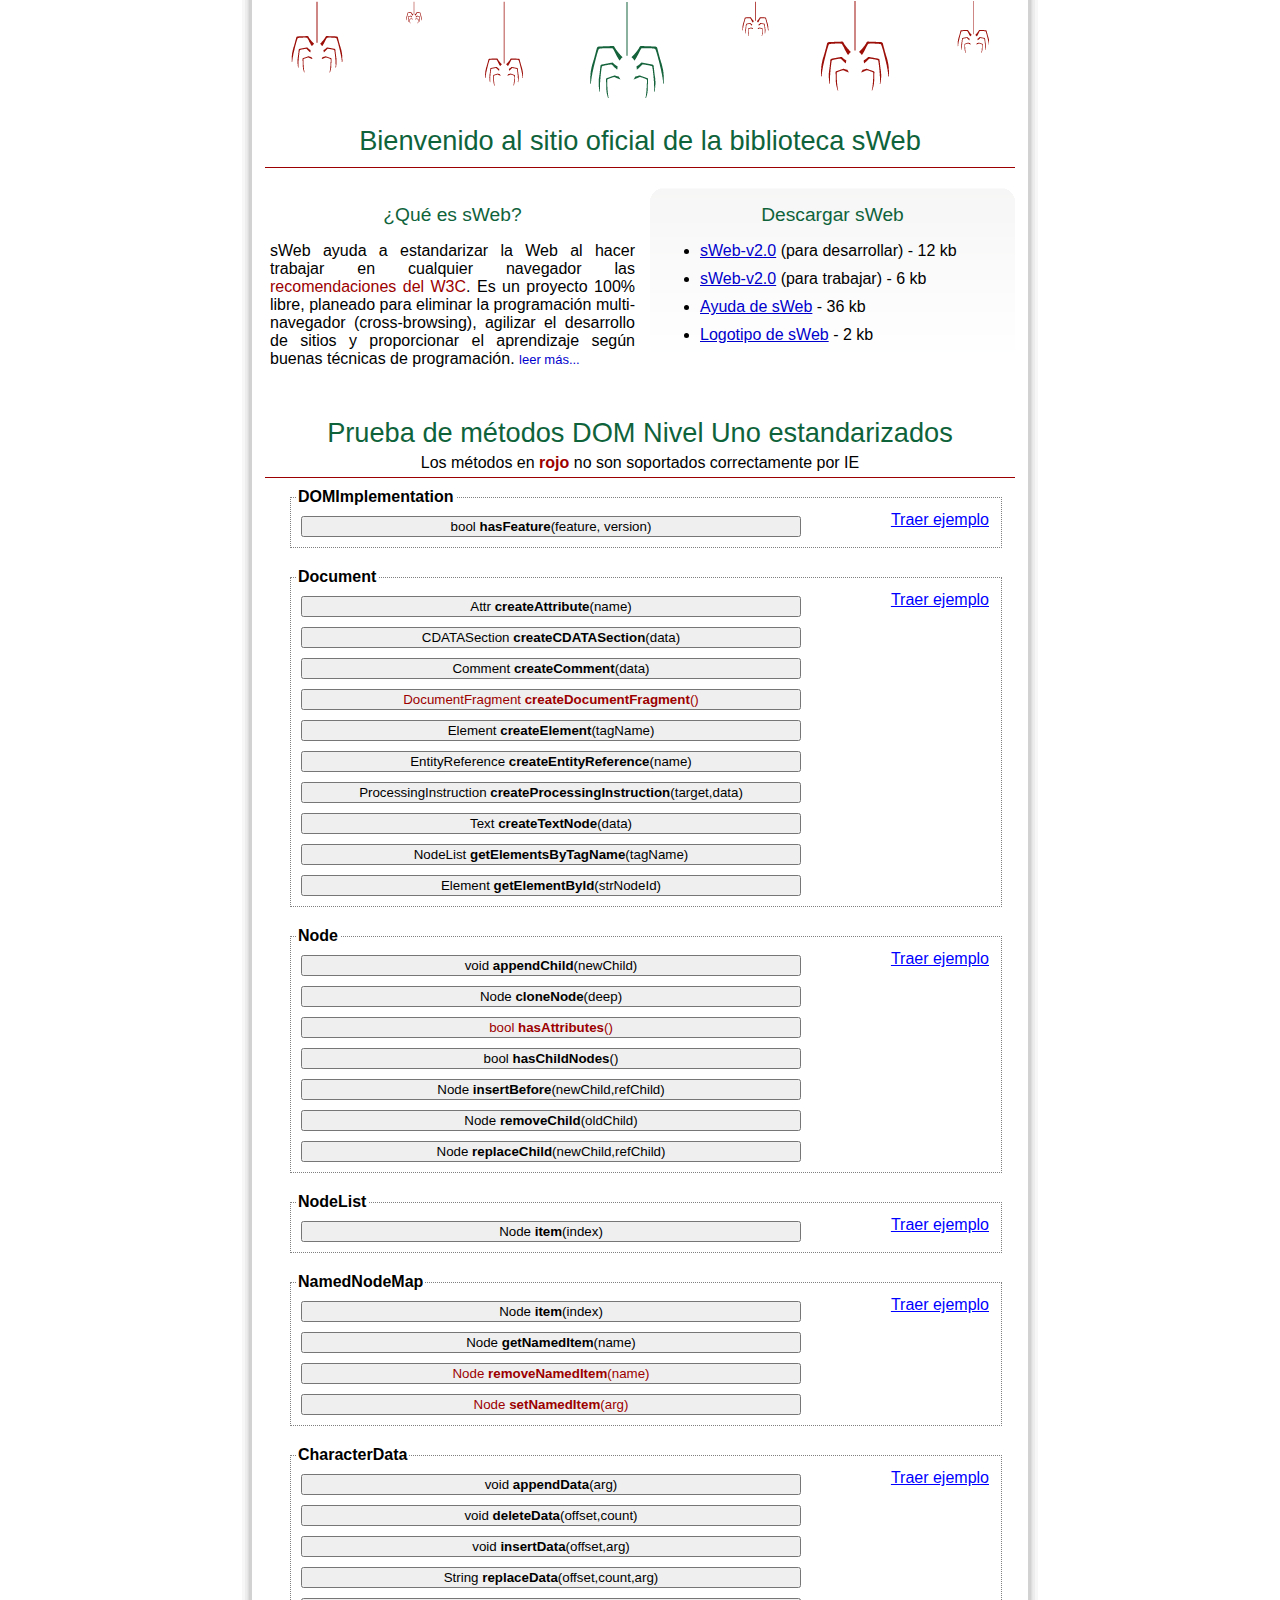
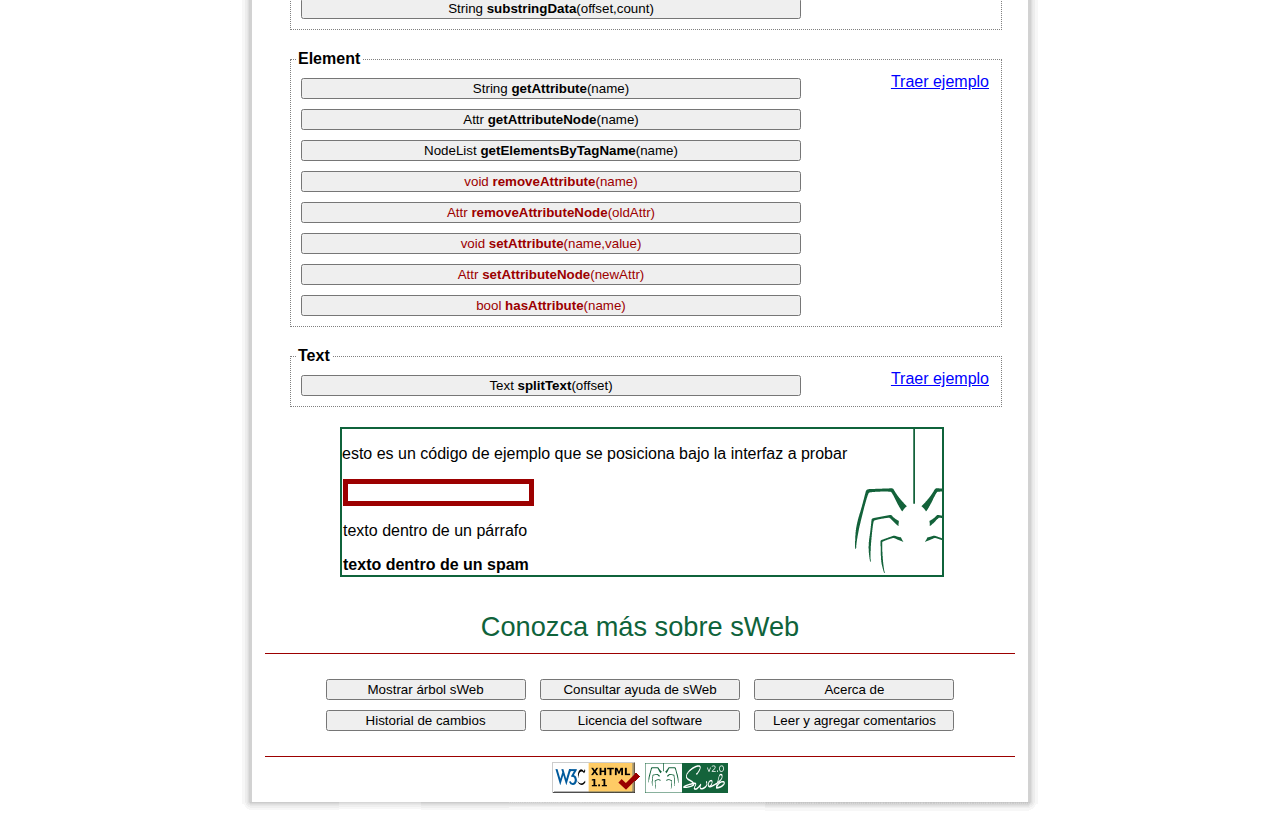
==== index.html @ 436170a1 "Historical web site" ====
<!DOCTYPE html PUBLIC "-//W3C//DTD XHTML 1.1//EN" "http://www.w3.org/TR/xhtml11/DTD/xhtml11.dtd">
<html xmlns="http://www.w3.org/1999/xhtml" xml:lang="en">
	<head>
		<title>Sitio de la biblioteca sWeb</title>
		<meta http-equiv="content-type" content="text/html; charset=ISO-8859-1" />
		<link rel="stylesheet" type="text/css" href="resources/sWeb-base.css" />
		<link rel="stylesheet" type="text/css" href="resources/sWeb-index.css" />
		<script type="text/javascript" src="libs/sWeb-v2.0.js"></script>

		<link rel="stylesheet" type="text/css" href="libs/niftyCorners/niftyCorners.css" />
		<script type="text/javascript" src="libs/niftyCorners/niftycube.js"></script>

		<script type="text/javascript">
			// sube el el ejemplo
			function subirEjemplo(obj){
				var newChild = doc.getElementById("ejemplo");
				var refChild = doc.getElementsByTagName("fieldset").item(obj+1);
//				refChild.appendChild(newChild);
				refChild.parentNode.insertBefore(newChild,refChild);
			}

			// imprime el arbol
			function imprimirArbol(){
				sWeb.print();
			}

			// mostrar velocidad de trabajo
			function agregarTiempo(btn,time){
				var p = doc.createElement("span");
				var txt = doc.createTextNode(time + "ms ");
				p.appendChild(txt);
				// formato
				p.setAttribute("style","color:blue; vertical-align:text-top;");
				// posicion
				var btnref = doc.getElementsByTagName("button").item(btn);
				btnref.parentNode.insertBefore(p,btnref.nextSibling);
			}

			// imprime tiempo de creacion del arbol sWeb
			function onCreatesWebTree(time){
				var text = "�rbol sWeb creado en "+time+" milisegundos. ";
				var txt = doc.createTextNode(text);
				var ej = doc.getElementById("tiempoArbol");
				ej.appendChild(txt);
			}

			// inicia el NiftyCube
			function startNifty(){
				Nifty("div#downloads","big"); // para poner los bordes del  download redondos
			}

			// agrego al escuchador de eventos de sWeb
			events.onCreateSWebTree = onCreatesWebTree;
			events.onPageLoad = startNifty;

			// metodos de la interfaz DOMImplementation
			function _hasFeature(btn){
				timer.start(); // tiempo
				var res = doc.implementation.hasFeature("XML","1.0");
				agregarTiempo(btn,timer.stop()); // tiempo
				alert("Probando si el navegdor soporta XML version 1.0: " + res);
			}


			// metodos de la interfaz doc
			function _createAttribute(btn){
				timer.start(); // tiempo
				var res = doc.createAttribute("style");
				agregarTiempo(btn,timer.stop()); // tiempo
				
				var ej = doc.getElementById("ejemplo");
				ej.getElementsByTagName("p").item(0).setAttributeNode(res);
				ej.getElementsByTagName("p").item(0).setAttribute("style","color:blue;");

				alert("Se ha creado un atributo '"+res.nodeName+"' con valor '"+res.nodeValue+"'. Su objeto asociado es: "+res + "\nN�tese como el color del primer texto del ejemplo cambia a azul cuando dicho atributo se le incluye.");
			}

			function _createCDATASection(btn){
				timer.start(); // tiempo
				try{
					var res = doc.createCDATASection("datos");
				}catch(e){
					agregarTiempo(btn,timer.stop()); // tiempo
					alert("Se ha lanzado una DOMException de tipo: '"+sWebGl.DOMExeptionType(e.code)+"' y con c�digo: "+e.code);
				}
			}

			function _createComment(btn){
				timer.start(); // tiempo
				var res = doc.createComment("nuevo comentario");
				agregarTiempo(btn,timer.stop()); // tiempo

				alert("Se ha creado un comentario con el texto '"+res.nodeValue+"'. Su objeto asociado es: "+res);
			}

			function _createDocumentFragment(btn){
				timer.start(); // tiempo
				var res = doc.createDocumentFragment();
				agregarTiempo(btn,timer.stop()); // tiempo

				for(var i=0; i<30; i++)
					res.appendChild(doc.createElement("input"));
				doc.getElementById("ejemplo").appendChild(res);

				alert("Se ha creado un fragmento de documento. A este DocumentFragment se le agregaron 30 elementos INPUT y luego se agreg� en el ejemplo. Su objeto asociado es: "+res);
			}

			function _createElement(btn){
				timer.start(); // tiempo
				var res = doc.createElement("p");
				agregarTiempo(btn,timer.stop()); // tiempo

				res.appendChild(doc.createTextNode("Texto inclu�do din�micamente"));
				doc.getElementById("ejemplo").appendChild(res);

				alert("Se ha creado un elemento '"+res.nodeName+"'. A este se le agreg� un texto e incluy� en el ejemplo. Su objeto asociado es: "+res);
			}

			function _createEntityReference(btn){
				timer.start(); // tiempo
				try{
					var res = doc.createEntityReference("entidad"); 
				}catch(e){
					agregarTiempo(btn,timer.stop()); // tiempo
					alert("Se ha lanzado una DOMException de tipo: '"+sWebGl.DOMExeptionType(e.code)+"' y con c�digo: "+e.code);
				}
			}

			function _createProcessingInstruction(btn){
				timer.start(); // tiempo
				try{
					var res = doc.createProcessingInstruction("target","data");
				}catch(e){
					agregarTiempo(btn,timer.stop()); // tiempo
					alert("Se ha lanzado una DOMException de tipo: '"+sWebGl.DOMExeptionType(e.code)+"' y con c�digo: "+e.code);
				}
			}

			function _createTextNode(btn){
				timer.start(); // tiempo
				var res = doc.createTextNode("texto creado");
				agregarTiempo(btn,timer.stop()); // tiempo

				doc.getElementById("ejemplo").appendChild(res);

				alert("Se ha creado un texto que dice '"+res.nodeValue+"'. Este se ha agregado al ejemplo. Su objeto asociado es: "+res);
			}

			function _getElementsByTagNameA(btn){
				timer.start(); // tiempo
					var res = doc.getElementsByTagName("div");
				agregarTiempo(btn,timer.stop()); // tiempo

				alert("Hay un total de "+res.length+ " elementos DIV en todo el documento.");
			}

			function _getElementById(btn){
				timer.start(); // tiempo
					var res = doc.getElementById("live");
				agregarTiempo(btn,timer.stop()); // tiempo

				alert("El elemento INPUT con id='"+res.getAttribute("id")+"', ubicado en el formulario de prueba, es de tipo '"+res.getAttribute("type")+"'. Su objeto asociado es: "+res);
			}


			// metodos de la interfaz Node
			function _appendChild(btn){
				var ej = doc.getElementById("kaos");
				var add = doc.createElement("p").appendChild(doc.createTextNode(" -texto agregado din�micamente- "));
				timer.start(); // tiempo
					ej.appendChild(add);
				agregarTiempo(btn,timer.stop()); // tiempo

				alert("Se ha agregado al ejemplo un texto din�micamente");
			}

			function _cloneNode(btn){
				var ej = doc.getElementById("kaos");
				timer.start(); // tiempo
					var res = ej.cloneNode(true); // cambiar profundidar para solo clonar el nodo
				agregarTiempo(btn,timer.stop()); // tiempo

				ej.appendChild(res);
				alert("Se ha clonado el DIV con id='kaos', ubicado en el ejemplo y agregado a este din�micamente. N�tese que cada vez se copia mayor cantidad de informaci�n, lo cual hace lento el proceso.");
			}

			function _hasAttributes(btn){
				var ej = doc.getElementById("kaos");
				timer.start(); // tiempo
					var res = ej.hasAttributes();
				agregarTiempo(btn,timer.stop()); // tiempo

				alert("�Tiene atributos el DIV con id='kaos'?: " + res);
			}

			function _hasChildNodes(btn){
				var ej = doc.getElementById("kaos");
				timer.start(); // tiempo
					var res = ej.hasChildNodes();
				agregarTiempo(btn,timer.stop()); // tiempo

				alert("�Tiene hijos el DIV con id='kaos'?: " + res);
			}

				function _insertBefore(btn){
				var ej = doc.getElementById("ejemplo");
				var newChild = doc.createElement("input");
				timer.start(); // tiempo
					ej.insertBefore(newChild, ej.firstChild);
				agregarTiempo(btn,timer.stop()); // tiempo

				alert("Se ha insertado un elemento INPUT al inicio del ejemplo (antes del primer hijo del ejemplo).");
			}

			function _removeChild(btn){
				var ej = doc.getElementById("ejemplo");
				if(!ej.hasChildNodes())
					return alert("No existen elementos en el ejemplo para borrar.");

				timer.start(); // tiempo
					ej.removeChild(ej.lastChild);
				agregarTiempo(btn,timer.stop()); // tiempo

				alert("Se ha eliminado el �ltimo elemento del ejemplo.");
			}

			function _replaceChild(btn){
				var refChild = doc.getElementById("testtext");
				var newChild = doc.createElement("input");

				if(!refChild)
					return alert("Ya realiz� esta operaci�n. Recargue la p�gina para reemplazar nuevamente.");

				timer.start(); // tiempo
					refChild.parentNode.replaceChild(newChild,refChild);
				agregarTiempo(btn,timer.stop()); // tiempo

				alert("Se ha reemplazado el pen�ltimo texto del ejemplo por un elemento INPUT.");
			}

			// metodos de la interfaz NodeList
			function _itemA(btn){
				var res = doc.getElementById("order");
				timer.start(); // tiempo
					var res = res.childNodes.item(2);
				agregarTiempo(btn,timer.stop()); // tiempo

				alert("El tercer hijo del DIV con id='order' es un elemento de tipo '"+res.nodeName+"' cuyo objeto asociado es: "+res);
			}

			// metodos de la interfaz NamedNodeMap
			function _itemB(btn){
				var res = doc.getElementById("kaos");
				timer.start(); // tiempo
					var res = res.attributes.item(2);
				agregarTiempo(btn,timer.stop()); // tiempo

				alert("El segundo atributo del DIV con id='kaos' es: '"+res.nodeName+"' y su objeto asociado es: "+res);
			}

			function _getNamedItem(btn){
				var res = doc.getElementById("live");
				timer.start(); // tiempo
					var res = res.attributes.getNamedItem("style");
				agregarTiempo(btn,timer.stop()); // tiempo

				if(res)
					alert("El valor del atruibuto 'style' del INPUT ubicado en el ejemplo es: "+res.nodeValue);
				else
					alert("El atributo 'style' no existe en el elemento INPUT del ejemplo");
			}

			function _removeNamedItem(btn){
				var res = doc.getElementById("live");
				timer.start(); // tiempo
				try{
					res.attributes.removeNamedItem("style");
					agregarTiempo(btn,timer.stop()); // tiempo
				}catch(e){
					alert("Se ha lanzado una DOMException de tipo: '"+sWebGl.DOMExeptionType(e.code)+"' y con c�digo: "+e.code);
					return;
				}

				alert("Se ha eliminado el atributo 'style' del INPUT ubicado en el ejemplo. Su objeto asociado es: "+res);
			}

			function _setNamedItem(btn){
				var res = doc.getElementById("live").attributes;
				var arg = doc.createAttribute("style");
				arg.nodeValue = "border: 10px dotted green;";

				timer.start(); // tiempo
					res.setNamedItem(arg);
				agregarTiempo(btn,timer.stop()); // tiempo

				alert("Se ha modificado el borde del INPUT ubicado en el ejemplo.");
			}

			// metodos de la interfaz CharacterData
			function _appendData(btn){
				var texto = doc.getElementById("testtext").firstChild;
				timer.start(); // tiempo
					texto.appendData(", de cuyo nombre no quiero acordarme");
				agregarTiempo(btn,timer.stop()); // tiempo

				alert("Se ha agregado un texto al segundo elemento TEXT del ejemplo.");
			}

			function _deleteData(btn){
				var texto = doc.getElementById("testtext").firstChild;
				timer.start(); // tiempo
					texto.deleteData(5,7);
				agregarTiempo(btn,timer.stop()); // tiempo

				alert("Se ha eliminado parte (siete caracteres a partir del quinto caracter) del segundo elemento TEXT del ejemplo.");
			}
			
			function _insertData(btn){
				var texto = doc.getElementById("testtext").firstChild;
				timer.start(); // tiempo
					texto.insertData(5," HE AQUI UN TEXTO QUE INSERTO ");
				agregarTiempo(btn,timer.stop()); // tiempo

				alert("Se ha insertado un texto (a partir del quinto caracter) al segundo elemento TEXT del ejemplo.");
			}

			function _replaceData(btn){
				var texto = doc.getElementById("testtext").firstChild;
				timer.start(); // tiempo
					texto.replaceData(5,6," TEXTO REEMPLAZADO ");
				agregarTiempo(btn,timer.stop()); // tiempo

				alert("Se han reemplazado seis caracteres (a partir del quinto caracter) en el segundo elemento TEXT del ejemplo.");
			}

			function _substringData(btn){
				var texto = doc.getElementById("testtext").firstChild;
				timer.start(); // tiempo
					var ret = texto.substringData(5,7);
				agregarTiempo(btn,timer.stop()); // tiempo

				alert("La porci�n del quinto al septimo caracter, del segundo elemento TEXT del ejemplo, corresponde a: "+ret);
			}

			// metodos de la interfaz Element
			function _getAttribute(btn){
				var elemento = doc.getElementById("live");
				timer.start(); // tiempo
					var res = elemento.getAttribute("title");
				agregarTiempo(btn,timer.stop()); // tiempo

				alert("El atributo 'title' del elemento con id='live' es: "+res+"\nDetenga el cursor sobre la caja de texto del ejemplo para observarlo.");
			}

			function _getAttributeNode(btn){
				var elemento = doc.getElementById("live");
				timer.start(); // tiempo
					var res = elemento.getAttributeNode("title");
				agregarTiempo(btn,timer.stop()); // tiempo

				alert("El objeto asociado al atributo 'title' del elemento con id='live' es: "+res+"\nSu valor es: "+res.nodeValue);
			}

			function _getElementsByTagNameB(btn){
				var ej = doc.getElementById("ejemplo");
				timer.start(); // tiempo
					var res = ej.getElementsByTagName("INPUT");
				agregarTiempo(btn,timer.stop()); // tiempo

				alert("Hay un total de "+res.length+ " elemento(s) INPUT dentro del ejemplo.\nPuede a�adir otros (cloneNode, insertBefore) para  variar esta cifra.");
			}

			function _removeAttribute(btn){
				var elemento = doc.getElementById("live");
				timer.start(); // tiempo
					elemento.removeAttribute("style");
				agregarTiempo(btn,timer.stop()); // tiempo

				alert("Se ha eliminado el atributo 'style' del INPUT ubicado en el ejemplo.");
			}

			function _removeAttributeNode(btn){
				var elemento = doc.getElementById("live");
				var oldAttr = elemento.getAttributeNode("title");

				timer.start(); // tiempo
				try{
					var res = elemento.removeAttributeNode(oldAttr);
					agregarTiempo(btn,timer.stop()); // tiempo
				}catch(e){
					alert("Se ha lanzado una DOMException de tipo: '"+sWebGl.DOMExeptionType(e.code)+"' y con c�digo: "+e.code);
					return;
				}

				alert("Se ha eliminado el atributo 'title' del elemento con id='live'. Su objeto asociado es: "+res+"\nDetenga el cursor sobre la caja de texto del ejemplo para observarlo.");
			}

			function _setAttribute(btn){
				var elemento = doc.getElementById("live");
				timer.start(); // tiempo
					elemento.setAttribute("value","un valor");
				agregarTiempo(btn,timer.stop()); // tiempo

				alert("Se ha agregado un atributo value='un valor' a la caja de texto del ejemplo.");
			}
			
			function _setAttributeNode(btn){
				var elemento = doc.getElementById("live");
				var newAttr = doc.createAttribute("type");
				newAttr.nodeValue = "text";

				timer.start(); // tiempo
					elemento.setAttributeNode(newAttr);
				agregarTiempo(btn,timer.stop()); // tiempo

				alert("Se ha modificado el atributo type='password' por type='text' para la caja de texto ubicada en el ejemplo.");
			}

			function _hasAttribute(btn){
				var elemento = doc.getElementById("live");
				timer.start(); // tiempo
					var res = elemento.hasAttribute("title");
				agregarTiempo(btn,timer.stop()); // tiempo

				alert("�Contiene la caja de texto del ejemplo el atributo 'title'?: "+res);
			}
			

			// metodos de la interfaz Text
			function _splitText(btn){
				var parrafo = doc.getElementById("testtext");
				alert("Cantidad de hijos del segundo p�rrafo del ejemplo (antes de dividir): "+parrafo.childNodes.length);
				timer.start(); // tiempo
					parrafo.firstChild.splitText(5);
				agregarTiempo(btn,timer.stop()); // tiempo

				alert("Cantidad de hijos del segundo p�rrafo del ejemplo (despu�s de dividir): "+parrafo.childNodes.length);
			}
		</script>
	</head>

	<body>
		<div id="content">

			<!-- imagen superior (arannas) -->
			<img id="top-image" src="resources/top.png" alt="top-banner"/>

			<div class="header">
				<h1 style="text-align:center; margin-bottom:5px;">Bienvenido al sitio oficial de la biblioteca sWeb</h1>
			</div>

			<!-- intro -->
			<div id="intro">
				<div id="downloads"> <!-- downloads -->
					<h2>Descargar sWeb</h2>	
					<ul>
						<li><a href="downloads/sWeb-v2.0[develop].zip">sWeb-v2.0</a> (para desarrollar) - 12 kb</li>
						<li><a href="downloads/sWeb-v2.0[work].zip">sWeb-v2.0</a> (para trabajar) - 6 kb</li>
						<li><a href="downloads/sWeb-help.zip">Ayuda de sWeb</a> - 36 kb</li>
						<li><a href="downloads/use-sWeb.zip">Logotipo de sWeb</a> - 2 kb</li>
					</ul>
				</div>

				<div id="moreinfo"> <!-- informacion de sWeb -->
					<h2>�Qu� es sWeb?</h2>				
					<p>sWeb ayuda a estandarizar la Web al hacer trabajar en cualquier navegador las <i>recomendaciones del W3C</i>. Es un proyecto 100% libre, planeado para eliminar la programaci�n multi-navegador (cross-browsing), agilizar el desarrollo de sitios y proporcionar el aprendizaje seg�n buenas t�cnicas de programaci�n.
						<a style="text-decoration:none; font-size:small;" title="Obtener m�s informaci�n" href="about.html">leer m�s...</a>
					</p>
				</div>
			</div>

			<div class="header" id="sweb-test">
				<h1 style="text-align:center; margin-bottom:5px;">Prueba de m&eacute;todos DOM Nivel Uno estandarizados</h1>
				<span id="tiempoArbol"></span>
				<span>Los m&eacute;todos en <b><i>rojo</i></b> no son soportados correctamente por IE</span>
			</div>

			<fieldset>
				<legend>DOMImplementation</legend>
				<p class="ejemplo" onclick="subirEjemplo(0);">Traer ejemplo</p>
				<button onclick="_hasFeature(0);">bool <b>hasFeature</b>(feature, version)</button><br/>
			</fieldset>

			<fieldset>
				<legend>Document</legend>
				<p class="ejemplo" onclick="subirEjemplo(1);">Traer ejemplo</p>
				<button onclick="_createAttribute(1);">Attr <b>createAttribute</b>(name)</button><br/>
				<button onclick="_createCDATASection(2);">CDATASection <b>createCDATASection</b>(data)</button><br/>
				<button onclick="_createComment(3);">Comment <b>createComment</b>(data)</button><br/>
				<button onclick="_createDocumentFragment(4);" class="notInIE">DocumentFragment <b>createDocumentFragment</b>()</button><br/>
				<button onclick="_createElement(5);">Element <b>createElement</b>(tagName)</button><br/>
				<button onclick="_createEntityReference(6);">EntityReference <b>createEntityReference</b>(name)</button><br/>
				<button onclick="_createProcessingInstruction(7);">ProcessingInstruction <b>createProcessingInstruction</b>(target,data)</button><br/>
				<button onclick="_createTextNode(8);">Text <b>createTextNode</b>(data)</button><br/>
				<button onclick="_getElementsByTagNameA(9);">NodeList <b>getElementsByTagName</b>(tagName)</button><br/>
				<button onclick="_getElementById(10);">Element <b>getElementById</b>(strNodeId)</button><br/>
			</fieldset>

			<fieldset>
				<legend>Node</legend>
				<p class="ejemplo" onclick="subirEjemplo(2);">Traer ejemplo</p>
				<button onclick="_appendChild(11);">void <b>appendChild</b>(newChild)</button><br/>
				<button onclick="_cloneNode(12);">Node <b>cloneNode</b>(deep)</button><br/>
				<button onclick="_hasAttributes(13);" class="notInIE">bool <b>hasAttributes</b>()</button><br/>
				<button onclick="_hasChildNodes(14);">bool <b>hasChildNodes</b>()</button><br/>
				<button onclick="_insertBefore(15);">Node <b>insertBefore</b>(newChild,refChild)</button><br/>
				<button onclick="_removeChild(16);">Node <b>removeChild</b>(oldChild)</button><br/>
				<button onclick="_replaceChild(17);">Node <b>replaceChild</b>(newChild,refChild)</button><br/>
			</fieldset>

			<fieldset>
				<legend>NodeList</legend>
				<p class="ejemplo" onclick="subirEjemplo(3);">Traer ejemplo</p>
				<button onclick="_itemA(18);">Node <b>item</b>(index)</button><br/>
			</fieldset>

			<fieldset>
				<legend>NamedNodeMap</legend>
				<p class="ejemplo" onclick="subirEjemplo(4);">Traer ejemplo</p>
				<button onclick="_itemB(19);">Node <b>item</b>(index)</button><br/>
				<button onclick="_getNamedItem(20);">Node <b>getNamedItem</b>(name)</button><br/>
				<button onclick="_removeNamedItem(21);" class="notInIE">Node <b>removeNamedItem</b>(name)</button><br/>
				<button onclick="_setNamedItem(22);" class="notInIE">Node <b>setNamedItem</b>(arg)</button><br/>
			</fieldset>

			<fieldset>
				<legend>CharacterData</legend>
				<p class="ejemplo" onclick="subirEjemplo(5);">Traer ejemplo</p>
				<button onclick="_appendData(23);">void <b>appendData</b>(arg)</button><br/>
				<button onclick="_deleteData(24);">void <b>deleteData</b>(offset,count)</button><br/>
				<button onclick="_insertData(25);">void <b>insertData</b>(offset,arg)</button><br/>
				<button onclick="_replaceData(26);">String <b>replaceData</b>(offset,count,arg)</button><br/>
				<button onclick="_substringData(27);">String <b>substringData</b>(offset,count)</button><br/>
			</fieldset>

			<fieldset>
				<legend>Element</legend>
				<p class="ejemplo" onclick="subirEjemplo(6);">Traer ejemplo</p>
				<button onclick="_getAttribute(28);">String <b>getAttribute</b>(name)</button><br/>
				<button onclick="_getAttributeNode(29);">Attr <b>getAttributeNode</b>(name)</button><br/>
				<button onclick="_getElementsByTagNameB(30);">NodeList <b>getElementsByTagName</b>(name)</button><br/>
				<button onclick="_removeAttribute(31);" class="notInIE">void <b>removeAttribute</b>(name)</button><br/>
				<button onclick="_removeAttributeNode(32);" class="notInIE">Attr <b>removeAttributeNode</b>(oldAttr)</button><br/>
				<button onclick="_setAttribute(33);" class="notInIE">void <b>setAttribute</b>(name,value)</button><br/>
				<button onclick="_setAttributeNode(34);" class="notInIE">Attr <b>setAttributeNode</b>(newAttr)</button><br/>
				<button onclick="_hasAttribute(35);" class="notInIE">bool <b>hasAttribute</b>(name)</button><br/>
			</fieldset>

			<fieldset>
				<legend>Text</legend>
				<p class="ejemplo" onclick="subirEjemplo(7);">Traer ejemplo</p>
				<button onclick="_splitText(36);">Text <b>splitText</b>(offset)</button><br/>
			</fieldset>

			<fieldset style="display:none;"></fieldset>	<!-- fieldset invisible, para posicionar el ejemplo para el �ltimo -->

			
			<!-- ejemplo -->
			<div id="ejemplo">
				<p>esto es un c&oacute;digo de ejemplo que se posiciona bajo la interfaz a probar</p>
				<div id="kaos" title="atributo 'title' del DIV con id='kaos'" style="text-align:left;">
					<!-- un comentario -->
					<div id="order" style="margin: 1px;">
						<input id="live" title="inserte su clave aqui" type="password" name="texto" style="border: 5px solid #9C0000;"/>
						<p id="testtext">texto dentro de un p�rrafo</p>
						<span><b>texto dentro de un spam</b></span>
					</div>
				</div>
			</div>

			<!-- Utiles -->
			<div class="header">
				<h1 style="text-align:center; margin-bottom:5px;">Conozca m�s sobre sWeb</h1>
			</div>

			<div style="text-align:center; margin:10px; padding:10px;">
				<button class="options" onclick="imprimirArbol();">Mostrar &aacute;rbol sWeb</button>
				<button class="options" onclick="location.href='help.html';">Consultar ayuda de sWeb</button>
				<button class="options" onclick="location.href='about.html';">Acerca de</button>
				<button class="options" onclick="location.href='historial.xml';">Historial de cambios</button>
				<button class="options" onclick="location.href='licences/gpl-en.htm';">Licencia del software</button>
				<button class="options" onclick="location.href='comments.php';">Leer y agregar comentarios</button>
			</div>

			<!-- Logos -->
			<div class="logos">
				<img src="resources/valid-xhtml10.png" alt="Validado por HTML Validator" title="Validado por HTML Validator"/>
				<img src="resources/use-sWeb.PNG" alt="Usa la biblioteca de clases sWeb" title="Usa la biblioteca de clases sWeb"/>
			</div>

		</div><div id="corners"></div>
	</body>
</html>
---- resources/sWeb-base.css ----
/*
	Hoja de estilos para la pagina de pruebas de sWeb
	Creada por Salvi Pascual, 11 de agosto del 2009
*/

/*
	estilo por defecto de la indentidad para sWeb
*/

body {
	padding: 0em 2em 0em 2em;
	margin: 0;
	font-family: sans-serif;
	color: black;
	background: white;
	background-position: top left;
	background-attachment: fixed;
	background-repeat: no-repeat;
}

:link { color: #00C; background: transparent; }
:visited { color: #609; background: transparent; }
a:active { color: #C00; background: transparent; }
a:hover { color: #0F633B; }

h1, h2, h3 { color: #0F633B; background: white; }
h1 { font: 170% sans-serif; }
h2 { font: 120% sans-serif; }
h3 { font: 100% sans-serif; }

button{
	width: 500px;
	margin: 5px;
}

button.notInIE{
	color: #9C0000;
}

button.options{
	width: 200px;
	margin: 5px;
}

fieldset{
	border: 1px dotted gray;
	margin-bottom: 20px;
	padding: 5px;
	width: 700px;
	position: relative; /*para centrar los elementos*/
	left: 50%;
	margin-left: -350px;
	
}

legend{
	font-weight: bold;
}

i{
	font-style: normal;
	color: #9C0000;
}

li{
	margin: 10px;
}
---- resources/sWeb-index.css ----
/*
	Hoja de estilos para la pagina de pruebas de sWeb
	Creada por Salvi Pascual, 11 de agosto del 2009
*/

/*
	estilos personalizados para la pagina index.html
*/

div#content{
	padding-right: 15px;
	padding-left: 15px;
	width: 770px;
	position: relative;
	left: 50%;
	margin-left: -400px;
	background: white url("borders.gif");
	background-repeat: repeat-y;
	background-position: left;
}

div#corners{
	width: 800px;
	height: 12px;
	position: relative;
	left: 50%;
	margin-left: -400px;
	background: white url("corners.gif");
	background-repeat: no-repeat;
	background-position: top;
}

img#top-image{
	position:relative; /*para centrar la imagen de arriba*/
	left:50%; 
	margin-left:-349px;
}

div.header{
	border-bottom: 1px solid #9C0000; 
	padding: 5px; 
	margin-right: 10px;
	margin-left: 10px;
}

div.logos{
	text-align:center; 
	border-top: 1px solid #9C0000; 
	padding: 5px; 
	margin-right:10px; 
	margin-left:10px;
}

div#intro{
	padding: 10px;
	width: 750px;
}

div#intro h2{
	text-align: center;
}

div#moreinfo{
	width:365px;
	margin-left: 5px;
}

div#moreinfo p{
	text-align:justify; 
	width:365px;
}

div#downloads{	
	float: right;
	text-align:justify; 
	width:365px;
	background-color: transparent;
	background-image: url('gradient.png');
	background-repeat: repeat-x;	
}

div#downloads h2{
	background: transparent;
}

div.header{
	text-align: center;
	margin-bottom:10px;
}

.ejemplo{
	float: right;
	margin: 0px;
	margin-right: 7px;
	color: blue;
	text-decoration: underline;
}

div#ejemplo{
	background-image: url('ej-backg.png');
	background-repeat: no-repeat;
	background-position: top right;
	border: 2px solid #0F633B; 
	margin-top: 10px;
	margin-bottom: 10px;
	width: 600px;

	position: relative; /*para centrar los elementos*/
	left: 50%;
	margin-left: -300px;

}
---- libs/niftyCorners/niftyCorners.css ----
/*Nifty Corners Cube CSS by Alessandro Fulciniti
The following classes are added dinamically by javascript,
and their use should be avoided in the markup */

b.niftycorners,b.niftyfill{display:block}
b.niftycorners *{display:block;height: 1px;line-height:1px;font-size: 1px;
    overflow:hidden;border-style:solid;border-width: 0 1px}
/*normal*/
b.r1{margin: 0 3px;border-width: 0 2px}
b.r2{margin: 0 2px}
b.r3{margin: 0 1px}
b.r4{height: 2px}
b.rb1{margin: 0 8px;border-width:0 2px}
b.rb2{margin: 0 6px;border-width:0 2px}
b.rb3{margin: 0 5px}
b.rb4{margin: 0 4px}
b.rb5{margin: 0 3px}
b.rb6{margin: 0 2px}
b.rb7{margin: 0 1px;height:2px}
b.rb8{margin: 0;height:2px}
b.rs1{margin: 0 1px}
/*transparent inside*/
b.t1{border-width: 0 5px}
b.t2{border-width: 0 3px}
b.t3{border-width: 0 2px}
b.t4{height: 2px}
b.tb1{border-width: 0 10px}
b.tb2{border-width: 0 8px}
b.tb3{border-width: 0 6px}
b.tb4{border-width: 0 5px}
b.tb5{border-width: 0 4px}
b.tb6{border-width: 0 3px}
b.tb7{border-width: 0 2px;height:2px}
b.tb8{border-width: 0 1px;height:2px}
b.ts1{border-width: 0 2px}
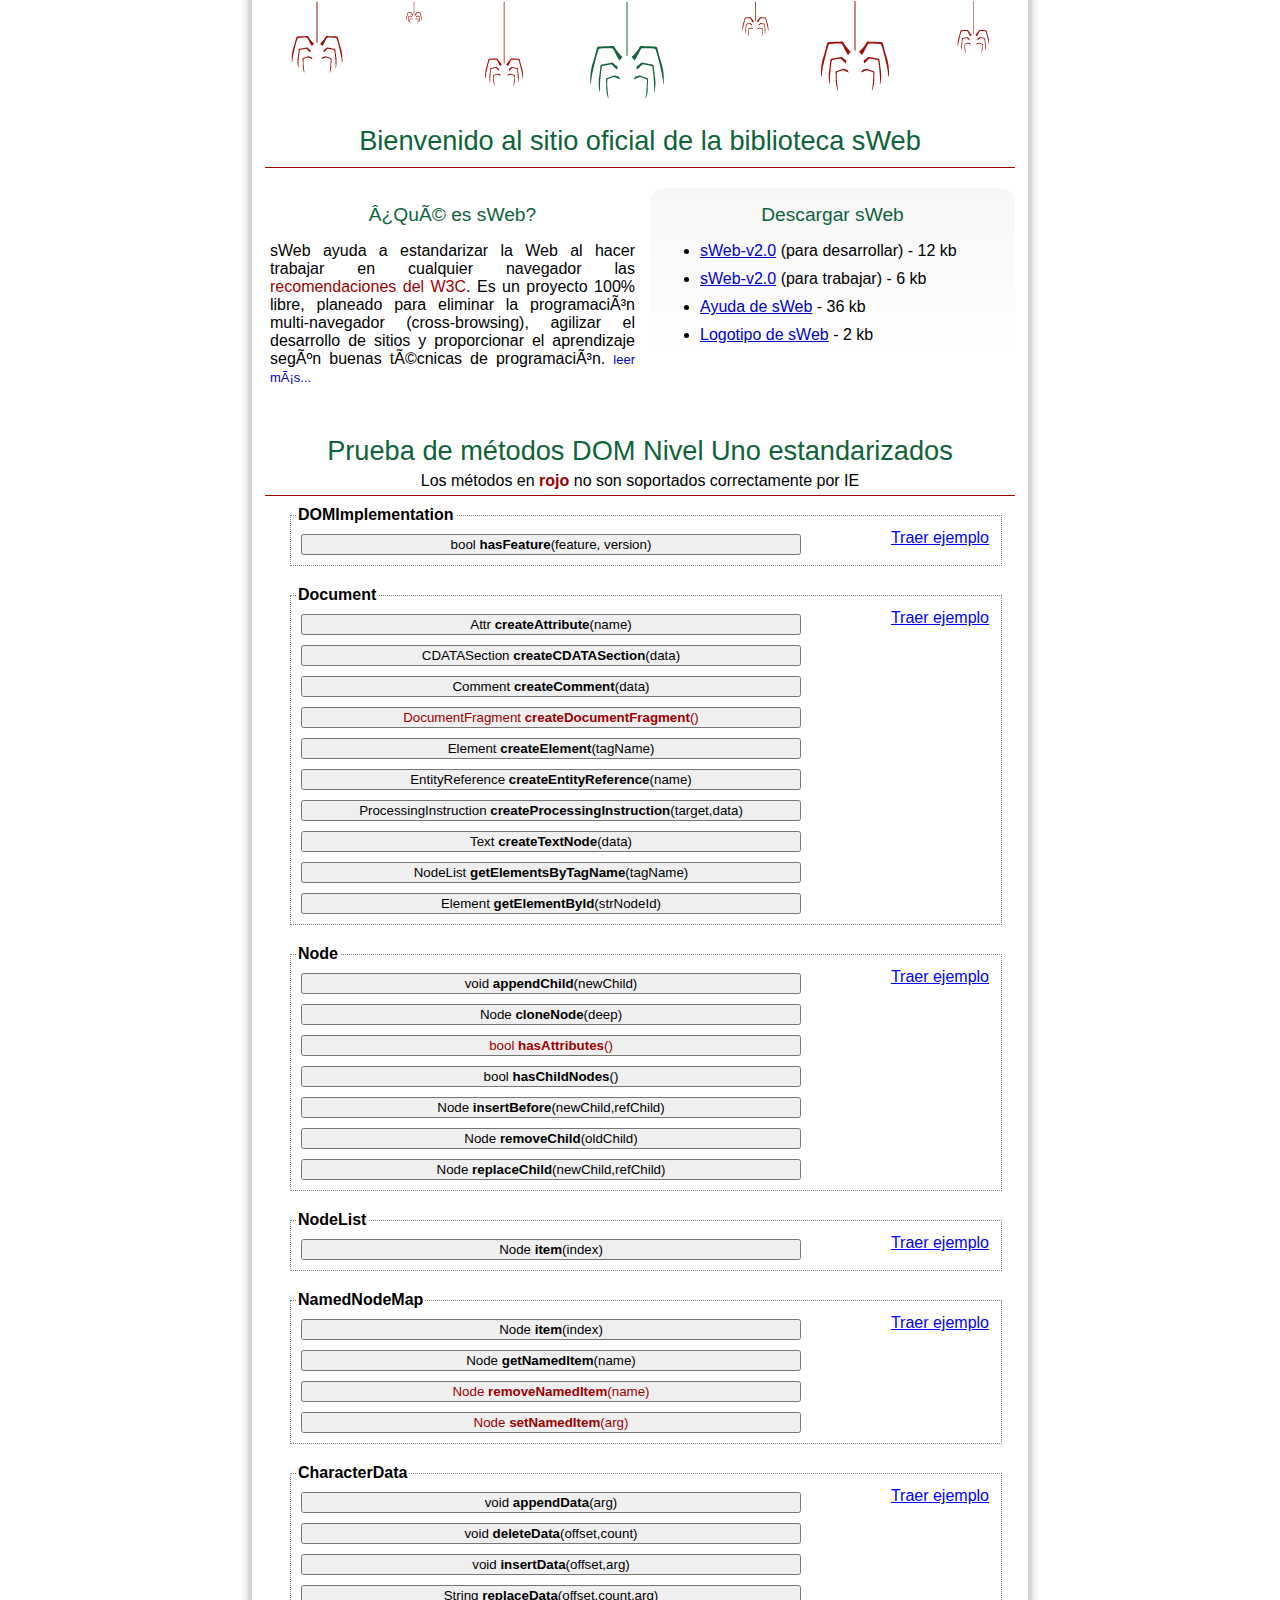
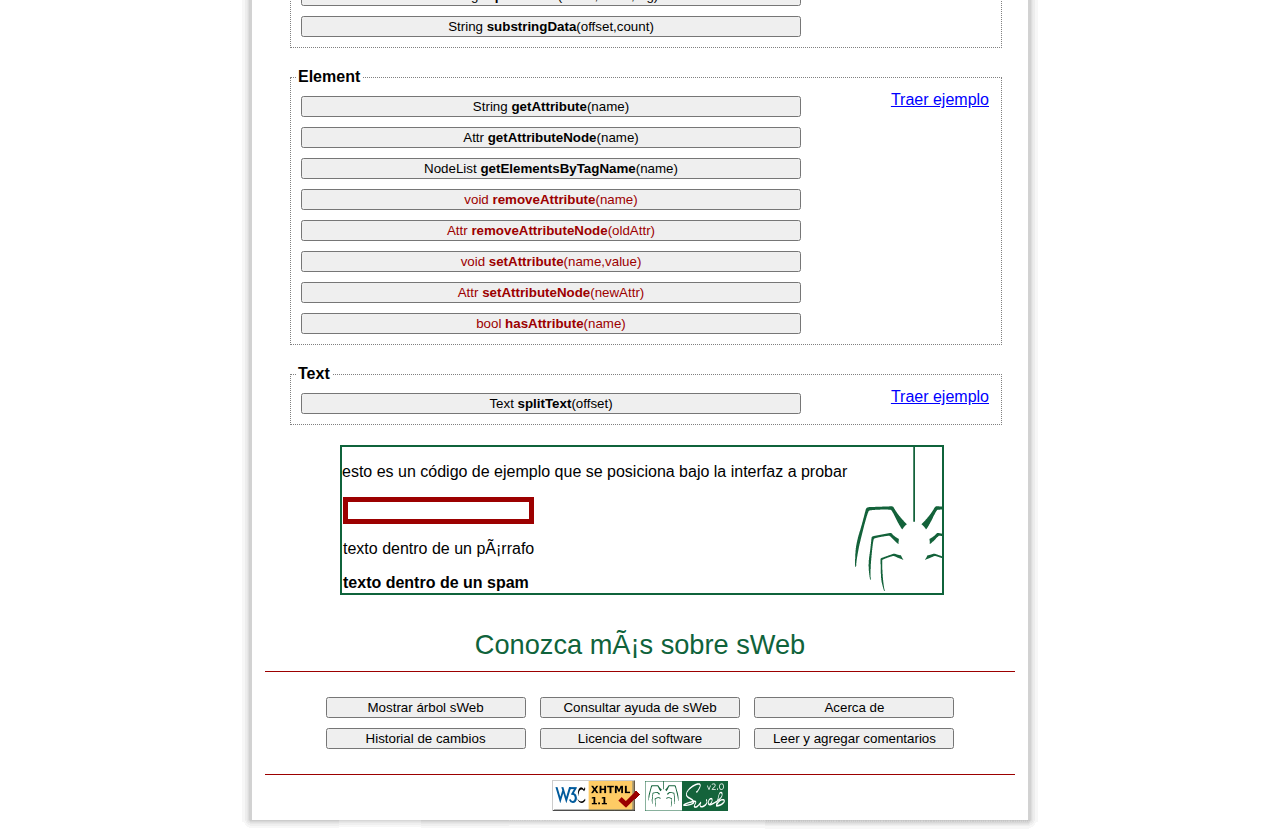
==== commit f4d5cd8e: "Change codification to UTF-8" ====
--- a/index.html
+++ b/index.html
@@ -38,7 +38,7 @@
 
 			// imprime tiempo de creacion del arbol sWeb
 			function onCreatesWebTree(time){
-				var text = "�rbol sWeb creado en "+time+" milisegundos. ";
+				var text = "Árbol sWeb creado en "+time+" milisegundos. ";
 				var txt = doc.createTextNode(text);
 				var ej = doc.getElementById("tiempoArbol");
 				ej.appendChild(txt);
@@ -72,7 +72,7 @@
 				ej.getElementsByTagName("p").item(0).setAttributeNode(res);
 				ej.getElementsByTagName("p").item(0).setAttribute("style","color:blue;");
 
-				alert("Se ha creado un atributo '"+res.nodeName+"' con valor '"+res.nodeValue+"'. Su objeto asociado es: "+res + "\nN�tese como el color del primer texto del ejemplo cambia a azul cuando dicho atributo se le incluye.");
+				alert("Se ha creado un atributo '"+res.nodeName+"' con valor '"+res.nodeValue+"'. Su objeto asociado es: "+res + "\nNótese como el color del primer texto del ejemplo cambia a azul cuando dicho atributo se le incluye.");
 			}
 
 			function _createCDATASection(btn){
@@ -81,7 +81,7 @@
 					var res = doc.createCDATASection("datos");
 				}catch(e){
 					agregarTiempo(btn,timer.stop()); // tiempo
-					alert("Se ha lanzado una DOMException de tipo: '"+sWebGl.DOMExeptionType(e.code)+"' y con c�digo: "+e.code);
+					alert("Se ha lanzado una DOMException de tipo: '"+sWebGl.DOMExeptionType(e.code)+"' y con código: "+e.code);
 				}
 			}
 
@@ -102,7 +102,7 @@
 					res.appendChild(doc.createElement("input"));
 				doc.getElementById("ejemplo").appendChild(res);
 
-				alert("Se ha creado un fragmento de documento. A este DocumentFragment se le agregaron 30 elementos INPUT y luego se agreg� en el ejemplo. Su objeto asociado es: "+res);
+				alert("Se ha creado un fragmento de documento. A este DocumentFragment se le agregaron 30 elementos INPUT y luego se agregó en el ejemplo. Su objeto asociado es: "+res);
 			}
 
 			function _createElement(btn){
@@ -110,10 +110,10 @@
 				var res = doc.createElement("p");
 				agregarTiempo(btn,timer.stop()); // tiempo
 
-				res.appendChild(doc.createTextNode("Texto inclu�do din�micamente"));
+				res.appendChild(doc.createTextNode("Texto incluído dinámicamente"));
 				doc.getElementById("ejemplo").appendChild(res);
 
-				alert("Se ha creado un elemento '"+res.nodeName+"'. A este se le agreg� un texto e incluy� en el ejemplo. Su objeto asociado es: "+res);
+				alert("Se ha creado un elemento '"+res.nodeName+"'. A este se le agregó un texto e incluyó en el ejemplo. Su objeto asociado es: "+res);
 			}
 
 			function _createEntityReference(btn){
@@ -122,7 +122,7 @@
 					var res = doc.createEntityReference("entidad"); 
 				}catch(e){
 					agregarTiempo(btn,timer.stop()); // tiempo
-					alert("Se ha lanzado una DOMException de tipo: '"+sWebGl.DOMExeptionType(e.code)+"' y con c�digo: "+e.code);
+					alert("Se ha lanzado una DOMException de tipo: '"+sWebGl.DOMExeptionType(e.code)+"' y con código: "+e.code);
 				}
 			}
 
@@ -132,7 +132,7 @@
 					var res = doc.createProcessingInstruction("target","data");
 				}catch(e){
 					agregarTiempo(btn,timer.stop()); // tiempo
-					alert("Se ha lanzado una DOMException de tipo: '"+sWebGl.DOMExeptionType(e.code)+"' y con c�digo: "+e.code);
+					alert("Se ha lanzado una DOMException de tipo: '"+sWebGl.DOMExeptionType(e.code)+"' y con código: "+e.code);
 				}
 			}
 
@@ -166,12 +166,12 @@
 			// metodos de la interfaz Node
 			function _appendChild(btn){
 				var ej = doc.getElementById("kaos");
-				var add = doc.createElement("p").appendChild(doc.createTextNode(" -texto agregado din�micamente- "));
+				var add = doc.createElement("p").appendChild(doc.createTextNode(" -texto agregado dinámicamente- "));
 				timer.start(); // tiempo
 					ej.appendChild(add);
 				agregarTiempo(btn,timer.stop()); // tiempo
 
-				alert("Se ha agregado al ejemplo un texto din�micamente");
+				alert("Se ha agregado al ejemplo un texto dinámicamente");
 			}
 
 			function _cloneNode(btn){
@@ -181,7 +181,7 @@
 				agregarTiempo(btn,timer.stop()); // tiempo
 
 				ej.appendChild(res);
-				alert("Se ha clonado el DIV con id='kaos', ubicado en el ejemplo y agregado a este din�micamente. N�tese que cada vez se copia mayor cantidad de informaci�n, lo cual hace lento el proceso.");
+				alert("Se ha clonado el DIV con id='kaos', ubicado en el ejemplo y agregado a este dinámicamente. Nótese que cada vez se copia mayor cantidad de información, lo cual hace lento el proceso.");
 			}
 
 			function _hasAttributes(btn){
@@ -190,7 +190,7 @@
 					var res = ej.hasAttributes();
 				agregarTiempo(btn,timer.stop()); // tiempo
 
-				alert("�Tiene atributos el DIV con id='kaos'?: " + res);
+				alert("¿Tiene atributos el DIV con id='kaos'?: " + res);
 			}
 
 			function _hasChildNodes(btn){
@@ -199,7 +199,7 @@
 					var res = ej.hasChildNodes();
 				agregarTiempo(btn,timer.stop()); // tiempo
 
-				alert("�Tiene hijos el DIV con id='kaos'?: " + res);
+				alert("¿Tiene hijos el DIV con id='kaos'?: " + res);
 			}
 
 				function _insertBefore(btn){
@@ -221,7 +221,7 @@
 					ej.removeChild(ej.lastChild);
 				agregarTiempo(btn,timer.stop()); // tiempo
 
-				alert("Se ha eliminado el �ltimo elemento del ejemplo.");
+				alert("Se ha eliminado el último elemento del ejemplo.");
 			}
 
 			function _replaceChild(btn){
@@ -229,13 +229,13 @@
 				var newChild = doc.createElement("input");
 
 				if(!refChild)
-					return alert("Ya realiz� esta operaci�n. Recargue la p�gina para reemplazar nuevamente.");
+					return alert("Ya realizó esta operación. Recargue la página para reemplazar nuevamente.");
 
 				timer.start(); // tiempo
 					refChild.parentNode.replaceChild(newChild,refChild);
 				agregarTiempo(btn,timer.stop()); // tiempo
 
-				alert("Se ha reemplazado el pen�ltimo texto del ejemplo por un elemento INPUT.");
+				alert("Se ha reemplazado el penúltimo texto del ejemplo por un elemento INPUT.");
 			}
 
 			// metodos de la interfaz NodeList
@@ -277,7 +277,7 @@
 					res.attributes.removeNamedItem("style");
 					agregarTiempo(btn,timer.stop()); // tiempo
 				}catch(e){
-					alert("Se ha lanzado una DOMException de tipo: '"+sWebGl.DOMExeptionType(e.code)+"' y con c�digo: "+e.code);
+					alert("Se ha lanzado una DOMException de tipo: '"+sWebGl.DOMExeptionType(e.code)+"' y con código: "+e.code);
 					return;
 				}
 
@@ -339,7 +339,7 @@
 					var ret = texto.substringData(5,7);
 				agregarTiempo(btn,timer.stop()); // tiempo
 
-				alert("La porci�n del quinto al septimo caracter, del segundo elemento TEXT del ejemplo, corresponde a: "+ret);
+				alert("La porción del quinto al septimo caracter, del segundo elemento TEXT del ejemplo, corresponde a: "+ret);
 			}
 
 			// metodos de la interfaz Element
@@ -367,7 +367,7 @@
 					var res = ej.getElementsByTagName("INPUT");
 				agregarTiempo(btn,timer.stop()); // tiempo
 
-				alert("Hay un total de "+res.length+ " elemento(s) INPUT dentro del ejemplo.\nPuede a�adir otros (cloneNode, insertBefore) para  variar esta cifra.");
+				alert("Hay un total de "+res.length+ " elemento(s) INPUT dentro del ejemplo.\nPuede añadir otros (cloneNode, insertBefore) para  variar esta cifra.");
 			}
 
 			function _removeAttribute(btn){
@@ -388,7 +388,7 @@
 					var res = elemento.removeAttributeNode(oldAttr);
 					agregarTiempo(btn,timer.stop()); // tiempo
 				}catch(e){
-					alert("Se ha lanzado una DOMException de tipo: '"+sWebGl.DOMExeptionType(e.code)+"' y con c�digo: "+e.code);
+					alert("Se ha lanzado una DOMException de tipo: '"+sWebGl.DOMExeptionType(e.code)+"' y con código: "+e.code);
 					return;
 				}
 
@@ -422,19 +422,19 @@
 					var res = elemento.hasAttribute("title");
 				agregarTiempo(btn,timer.stop()); // tiempo
 
-				alert("�Contiene la caja de texto del ejemplo el atributo 'title'?: "+res);
+				alert("¿Contiene la caja de texto del ejemplo el atributo 'title'?: "+res);
 			}
 			
 
 			// metodos de la interfaz Text
 			function _splitText(btn){
 				var parrafo = doc.getElementById("testtext");
-				alert("Cantidad de hijos del segundo p�rrafo del ejemplo (antes de dividir): "+parrafo.childNodes.length);
+				alert("Cantidad de hijos del segundo párrafo del ejemplo (antes de dividir): "+parrafo.childNodes.length);
 				timer.start(); // tiempo
 					parrafo.firstChild.splitText(5);
 				agregarTiempo(btn,timer.stop()); // tiempo
 
-				alert("Cantidad de hijos del segundo p�rrafo del ejemplo (despu�s de dividir): "+parrafo.childNodes.length);
+				alert("Cantidad de hijos del segundo párrafo del ejemplo (después de dividir): "+parrafo.childNodes.length);
 			}
 		</script>
 	</head>
@@ -462,9 +462,9 @@
 				</div>
 
 				<div id="moreinfo"> <!-- informacion de sWeb -->
-					<h2>�Qu� es sWeb?</h2>				
-					<p>sWeb ayuda a estandarizar la Web al hacer trabajar en cualquier navegador las <i>recomendaciones del W3C</i>. Es un proyecto 100% libre, planeado para eliminar la programaci�n multi-navegador (cross-browsing), agilizar el desarrollo de sitios y proporcionar el aprendizaje seg�n buenas t�cnicas de programaci�n.
-						<a style="text-decoration:none; font-size:small;" title="Obtener m�s informaci�n" href="about.html">leer m�s...</a>
+					<h2>¿Qué es sWeb?</h2>				
+					<p>sWeb ayuda a estandarizar la Web al hacer trabajar en cualquier navegador las <i>recomendaciones del W3C</i>. Es un proyecto 100% libre, planeado para eliminar la programación multi-navegador (cross-browsing), agilizar el desarrollo de sitios y proporcionar el aprendizaje según buenas técnicas de programación.
+						<a style="text-decoration:none; font-size:small;" title="Obtener más información" href="about.html">leer más...</a>
 					</p>
 				</div>
 			</div>
@@ -552,7 +552,7 @@
 				<button onclick="_splitText(36);">Text <b>splitText</b>(offset)</button><br/>
 			</fieldset>
 
-			<fieldset style="display:none;"></fieldset>	<!-- fieldset invisible, para posicionar el ejemplo para el �ltimo -->
+			<fieldset style="display:none;"></fieldset>	<!-- fieldset invisible, para posicionar el ejemplo para el último -->
 
 			
 			<!-- ejemplo -->
@@ -562,7 +562,7 @@
 					<!-- un comentario -->
 					<div id="order" style="margin: 1px;">
 						<input id="live" title="inserte su clave aqui" type="password" name="texto" style="border: 5px solid #9C0000;"/>
-						<p id="testtext">texto dentro de un p�rrafo</p>
+						<p id="testtext">texto dentro de un párrafo</p>
 						<span><b>texto dentro de un spam</b></span>
 					</div>
 				</div>
@@ -570,7 +570,7 @@
 
 			<!-- Utiles -->
 			<div class="header">
-				<h1 style="text-align:center; margin-bottom:5px;">Conozca m�s sobre sWeb</h1>
+				<h1 style="text-align:center; margin-bottom:5px;">Conozca más sobre sWeb</h1>
 			</div>
 
 			<div style="text-align:center; margin:10px; padding:10px;">
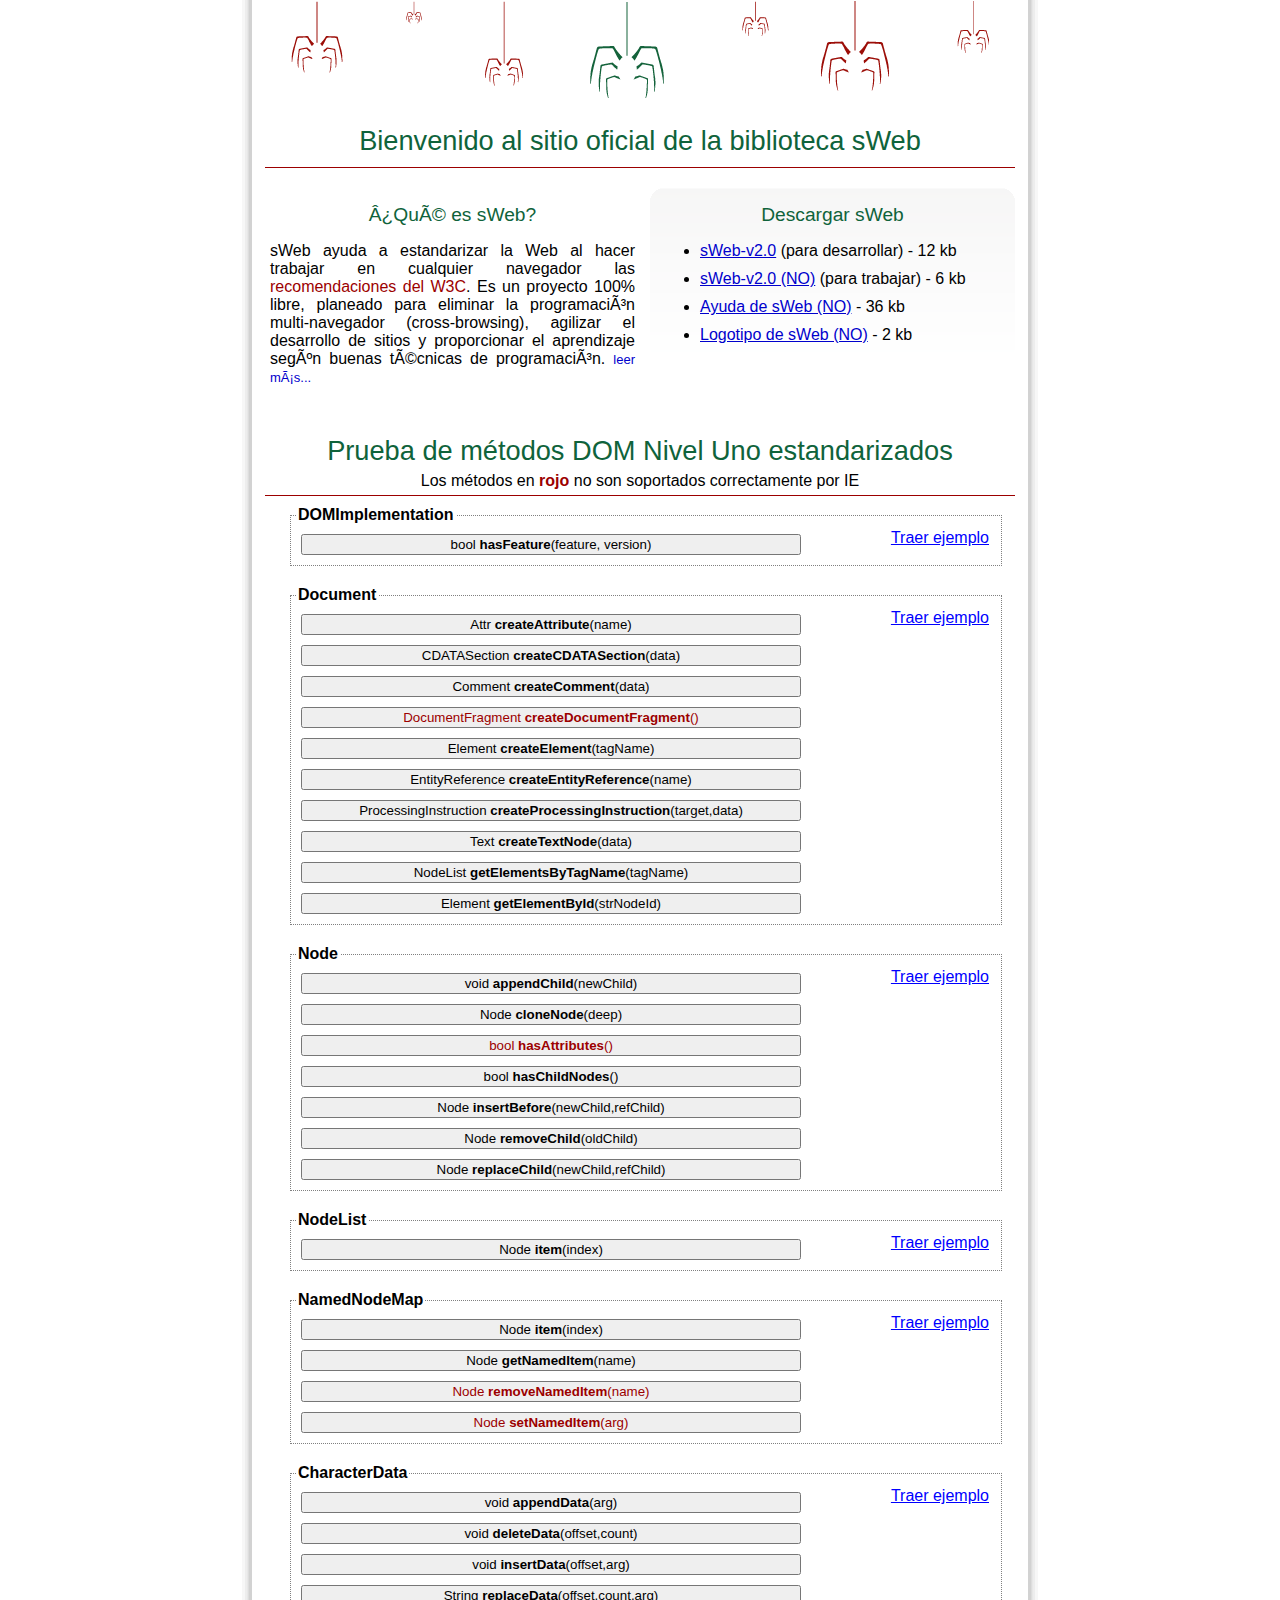
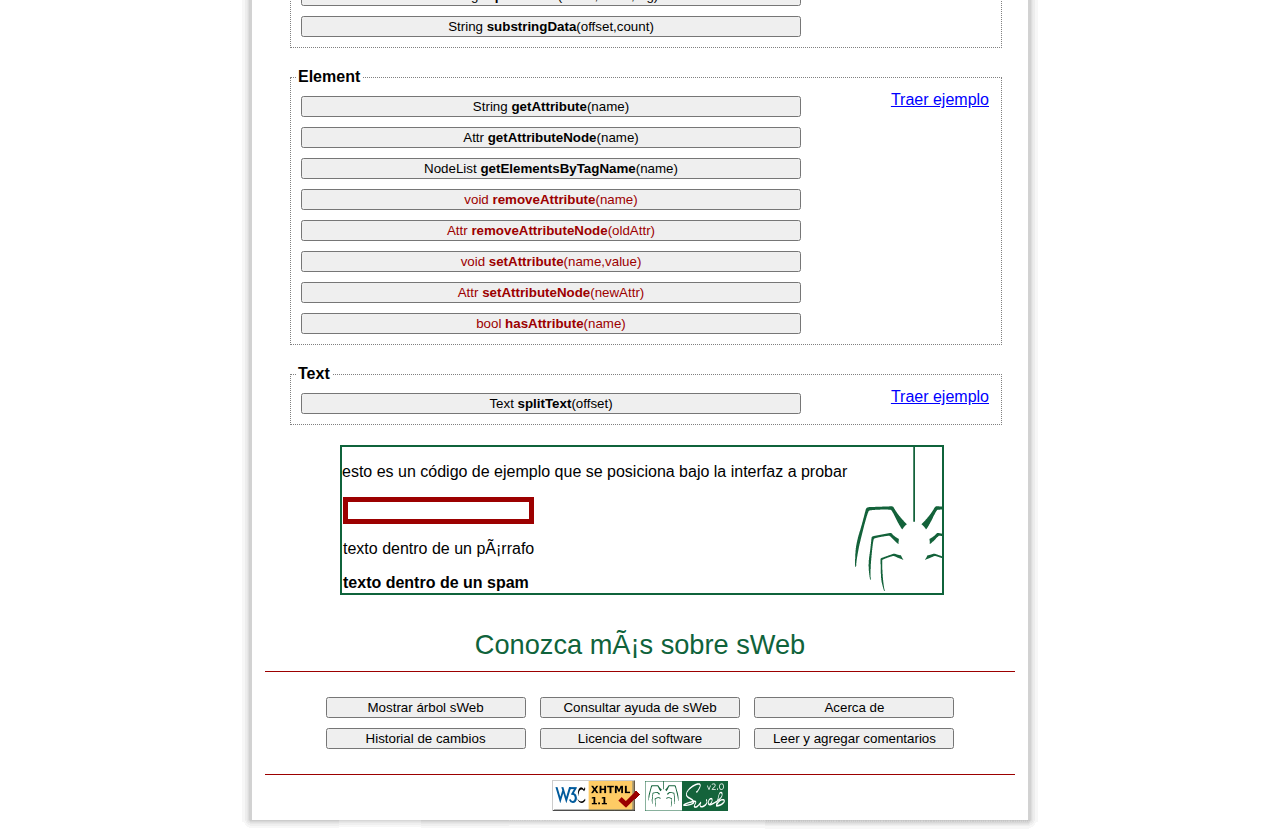
==== commit 45f85d96: "Update releases URLs" ====
--- a/index.html
+++ b/index.html
@@ -454,10 +454,10 @@
 				<div id="downloads"> <!-- downloads -->
 					<h2>Descargar sWeb</h2>	
 					<ul>
-						<li><a href="downloads/sWeb-v2.0[develop].zip">sWeb-v2.0</a> (para desarrollar) - 12 kb</li>
-						<li><a href="downloads/sWeb-v2.0[work].zip">sWeb-v2.0</a> (para trabajar) - 6 kb</li>
-						<li><a href="downloads/sWeb-help.zip">Ayuda de sWeb</a> - 36 kb</li>
-						<li><a href="downloads/use-sWeb.zip">Logotipo de sWeb</a> - 2 kb</li>
+						<li><a href="https://github.com/irvingleonard/sweb/archive/sWeb-v2.0.zip">sWeb-v2.0</a> (para desarrollar) - 12 kb</li>
+						<li><a href="downloads/sWeb-v2.0[work].zip">sWeb-v2.0 (NO)</a> (para trabajar) - 6 kb</li>
+						<li><a href="downloads/sWeb-help.zip">Ayuda de sWeb (NO)</a> - 36 kb</li>
+						<li><a href="downloads/use-sWeb.zip">Logotipo de sWeb (NO)</a> - 2 kb</li>
 					</ul>
 				</div>
 
